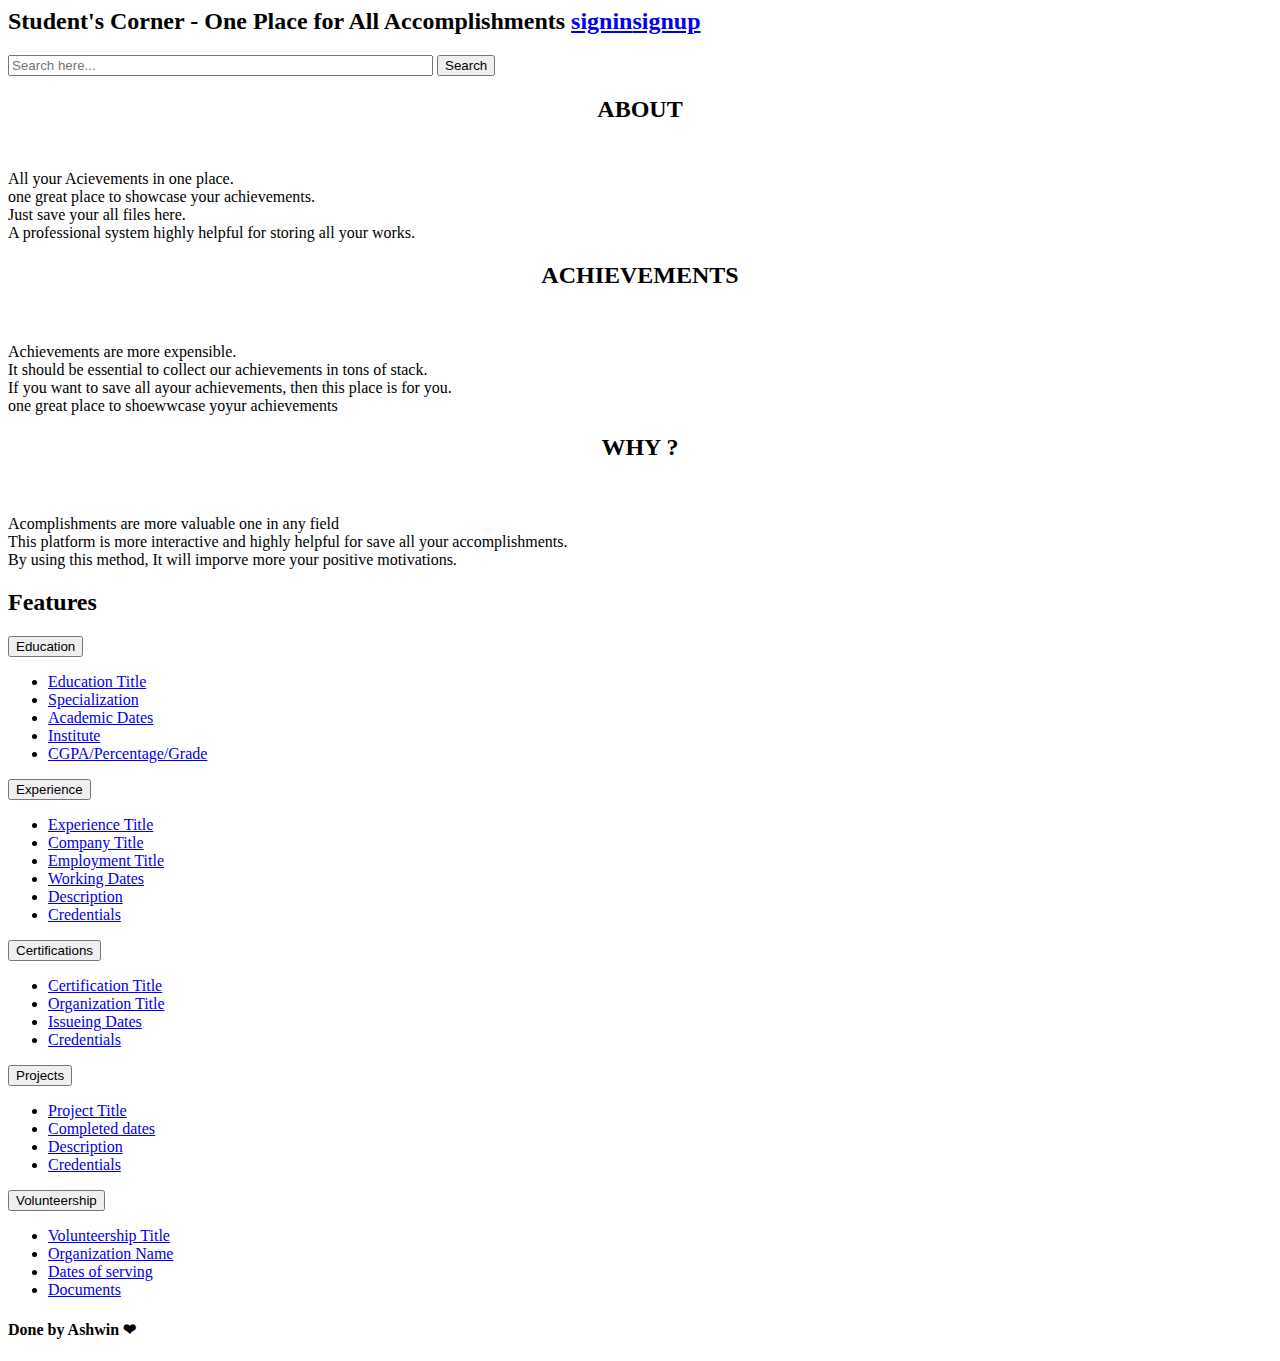
==== templates/index.html @ 79c6f93e "Add files via upload" ====
<html>
<head>
	<link href="https://fonts.googleapis.com/css2?family=Courgette&display=swap" rel="stylesheet">
	<link href="{{ url_for('static', filename='style.css') }}" rel="stylesheet">
	<title>Student's Corner</title>
</head>
<body>
	<!--Header-->
	<div class="header">
		<h2>Student's Corner - One Place for All Accomplishments <a href="/login" class="link">signin</a><a href="/register" class="link2">signup</a></div></h2>
	</div>
	<!--Searching bar-->
	     <div class="head">
		<div class="search">
			<form action="/search" method="get">
			  <input type="search" id="search-bar" name="unname"  placeholder="Search here..." size=50> <input type="submit" id="search-icon" value="Search">
			</form>
	<!--containers-->
<div class="container">
			  <div class="about">
			  <h2><center><b>ABOUT</b></center><br></h2>
			  <p>All your Acievements in one place.<br> 
			  one great place to showcase your achievements.<br>Just save your all files here.<br>A professional system highly helpful for storing all your works.</p>
		  </div>
        <div class="achieve">
	   <h2><center><b>ACHIEVEMENTS</b></h2></center><br>
	   <p>Achievements are more expensible.<br> 
		It should be essential to collect our achievements in tons of stack.<br>If you want to save all ayour achievements, then this place is for you.<br> 
		one great place to shoewwcase yoyur achievements</p>
	</div><div class="how">
		<h2><center><b>WHY ?</b></center></h2><br>
		<p>Acomplishments are more valuable one in any field<br> 
		 This platform is more interactive and highly helpful for save all your accomplishments.<br> 
		By using this method, It will imporve more your positive motivations.</p>
	 </div></div>
	</div></div>

	<div class="sections">
		<div class="features"><h2>Features</h2></div>
		
			<div id="outer">
				<div class="inner">
					<button id="edudrop" >Education</button>
					<ul>
						<li><a href="#">Education Title</a></li>
						<li><a href="#">Specialization</a></li>
						<li><a href="#">Academic Dates</a></li>
						<li><a href="#">Institute </a></li>
						<li><a href="#">CGPA/Percentage/Grade</a></li>
					  </ul>
				</div>
				<div class="inner">
					<button id="expdrop" >Experience</button>
					<ul>
						<li><a href="#">Experience Title</a></li>
						<li><a href="#">Company Title</a></li>
						<li><a href="#">Employment Title</a></li>
						<li><a href="#">Working Dates </a></li>
						<li><a href="#">Description</a></li>
						<li><a href="#">Credentials</a></li>
					  </ul>
				</div>
				<div class="inner">
					<button id="cerdrop" >Certifications</button>
					<ul>
						<li><a href="#">Certification Title</a></li>
						<li><a href="#">Organization Title</a></li>
						<li><a href="#">Issueing Dates</a></li>
						<li><a href="#">Credentials </a></li>
					
					  </ul>
				</div>
				<div class="inner">
					<button id="prodrop" >Projects</button>
					<ul>
						<li><a href="#">Project Title</a></li>
						<li><a href="#">Completed dates</a></li>
						<li><a href="#">Description</a></li>
						<li><a href="#">Credentials</a></li>
						
					  </ul>
				</div>
				<div class="inner">
					<button id="voldrop" >Volunteership</button>
					<ul>
						<li><a href="#">Volunteership Title</a></li>
						<li><a href="#">Organization Name</a></li>
						<li><a href="#">Dates of serving</a></li>
						<li><a href="#">Documents</a></li>
					</ul>
				</div>
				
			</div> 
	</div>

<div class="foot">
		
		<h4>Done by Ashwin ❤</h4>
</div>








		
			  
		  
	
	
	



		
		 


</body>
		</html>
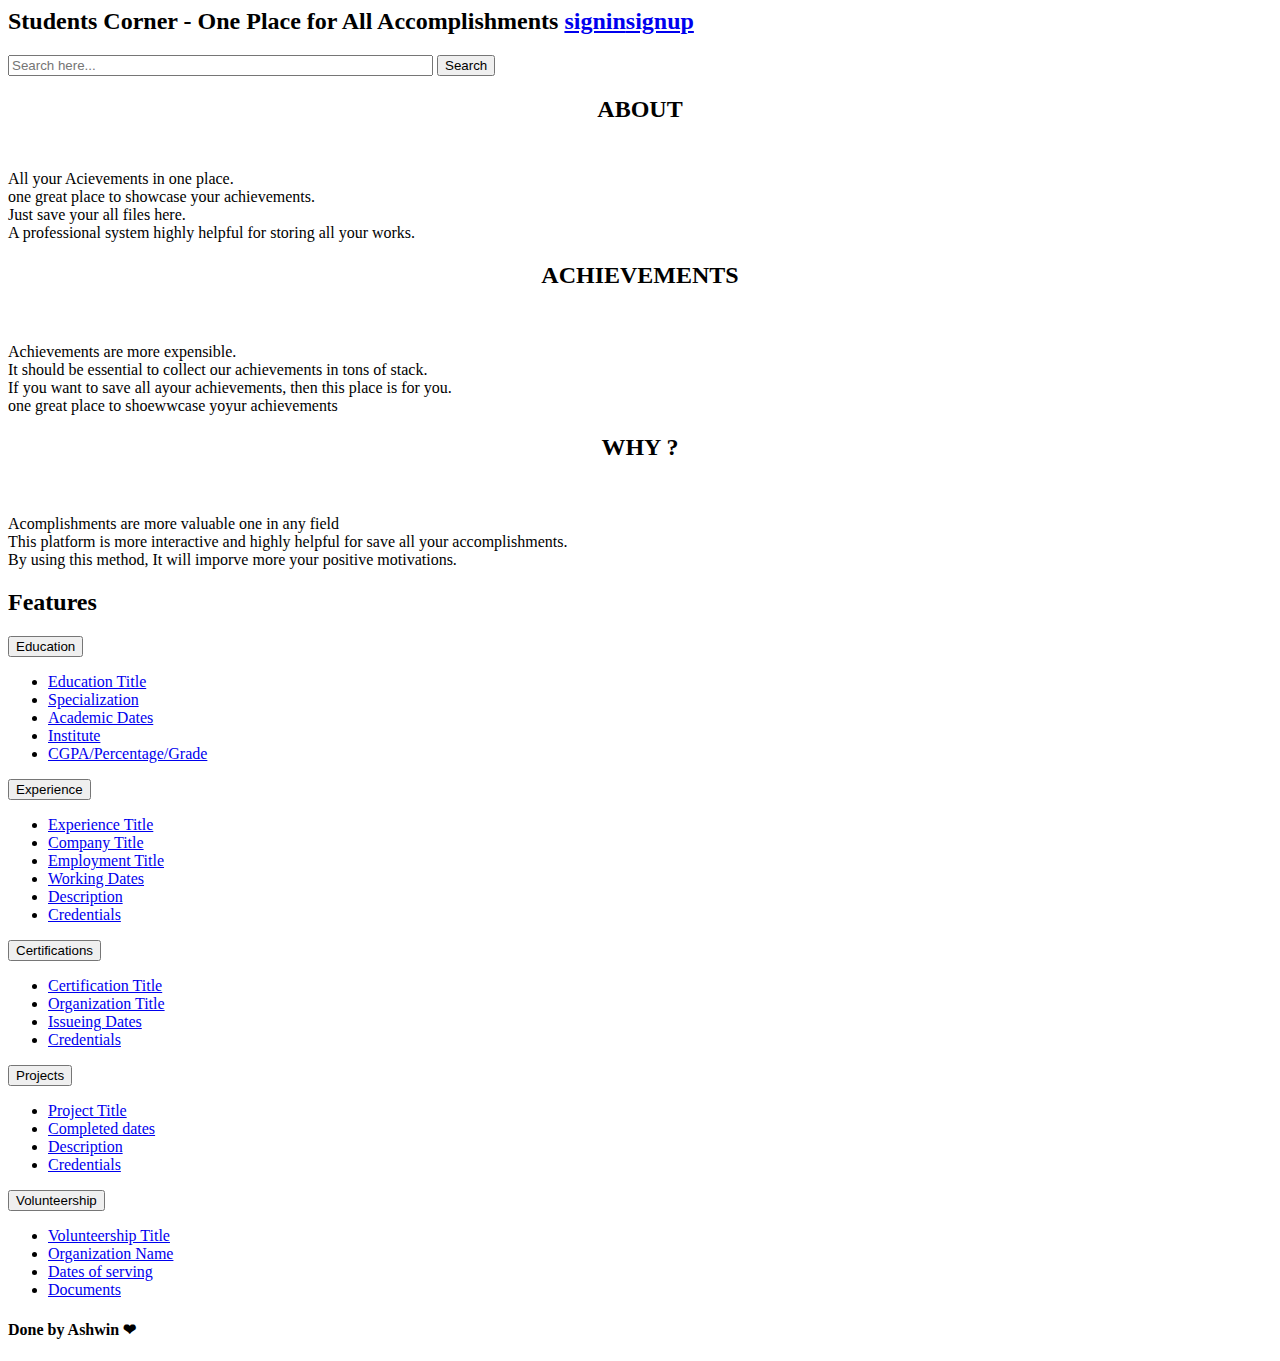
==== commit 7920cc6e: "Updated JSONs" ====
--- a/templates/index.html
+++ b/templates/index.html
@@ -1,122 +1,124 @@
-<html>
-<head>
-	<link href="https://fonts.googleapis.com/css2?family=Courgette&display=swap" rel="stylesheet">
-	<link href="{{ url_for('static', filename='style.css') }}" rel="stylesheet">
-	<title>Student's Corner</title>
-</head>
-<body>
-	<!--Header-->
-	<div class="header">
-		<h2>Student's Corner - One Place for All Accomplishments <a href="/login" class="link">signin</a><a href="/register" class="link2">signup</a></div></h2>
-	</div>
-	<!--Searching bar-->
-	     <div class="head">
-		<div class="search">
-			<form action="/search" method="get">
-			  <input type="search" id="search-bar" name="unname"  placeholder="Search here..." size=50> <input type="submit" id="search-icon" value="Search">
-			</form>
-	<!--containers-->
-<div class="container">
-			  <div class="about">
-			  <h2><center><b>ABOUT</b></center><br></h2>
-			  <p>All your Acievements in one place.<br> 
-			  one great place to showcase your achievements.<br>Just save your all files here.<br>A professional system highly helpful for storing all your works.</p>
-		  </div>
-        <div class="achieve">
-	   <h2><center><b>ACHIEVEMENTS</b></h2></center><br>
-	   <p>Achievements are more expensible.<br> 
-		It should be essential to collect our achievements in tons of stack.<br>If you want to save all ayour achievements, then this place is for you.<br> 
-		one great place to shoewwcase yoyur achievements</p>
-	</div><div class="how">
-		<h2><center><b>WHY ?</b></center></h2><br>
-		<p>Acomplishments are more valuable one in any field<br> 
-		 This platform is more interactive and highly helpful for save all your accomplishments.<br> 
-		By using this method, It will imporve more your positive motivations.</p>
-	 </div></div>
-	</div></div>
-
-	<div class="sections">
-		<div class="features"><h2>Features</h2></div>
-		
-			<div id="outer">
-				<div class="inner">
-					<button id="edudrop" >Education</button>
-					<ul>
-						<li><a href="#">Education Title</a></li>
-						<li><a href="#">Specialization</a></li>
-						<li><a href="#">Academic Dates</a></li>
-						<li><a href="#">Institute </a></li>
-						<li><a href="#">CGPA/Percentage/Grade</a></li>
-					  </ul>
-				</div>
-				<div class="inner">
-					<button id="expdrop" >Experience</button>
-					<ul>
-						<li><a href="#">Experience Title</a></li>
-						<li><a href="#">Company Title</a></li>
-						<li><a href="#">Employment Title</a></li>
-						<li><a href="#">Working Dates </a></li>
-						<li><a href="#">Description</a></li>
-						<li><a href="#">Credentials</a></li>
-					  </ul>
-				</div>
-				<div class="inner">
-					<button id="cerdrop" >Certifications</button>
-					<ul>
-						<li><a href="#">Certification Title</a></li>
-						<li><a href="#">Organization Title</a></li>
-						<li><a href="#">Issueing Dates</a></li>
-						<li><a href="#">Credentials </a></li>
-					
-					  </ul>
-				</div>
-				<div class="inner">
-					<button id="prodrop" >Projects</button>
-					<ul>
-						<li><a href="#">Project Title</a></li>
-						<li><a href="#">Completed dates</a></li>
-						<li><a href="#">Description</a></li>
-						<li><a href="#">Credentials</a></li>
-						
-					  </ul>
-				</div>
-				<div class="inner">
-					<button id="voldrop" >Volunteership</button>
-					<ul>
-						<li><a href="#">Volunteership Title</a></li>
-						<li><a href="#">Organization Name</a></li>
-						<li><a href="#">Dates of serving</a></li>
-						<li><a href="#">Documents</a></li>
-					</ul>
-				</div>
-				
-			</div> 
-	</div>
-
-<div class="foot">
-		
-		<h4>Done by Ashwin ❤</h4>
-</div>
-
-
-
-
-
-
-
-
-		
-			  
-		  
-	
-	
-	
-
-
-
-		
-		 
-
-
-</body>
-		</html>
+<html>
+<head>
+	<link href="https://fonts.googleapis.com/css2?family=Courgette&display=swap" rel="stylesheet">
+	<link href="{{ url_for('static', filename='style.css') }}" rel="stylesheet">
+	
+	<link rel="shortcut icon" href="/static/images/Favicon.png">
+	<title>Students Corner</title> 
+</head>
+<body>
+	<!--Header-->
+	<div class="header">
+		<h2>Students Corner - One Place for All Accomplishments <a href="/login" class="link">signin</a><a href="/register" class="link2">signup</a></div></h2>
+	</div>
+	<!--Searching bar-->
+	     <div class="head">
+		<div class="search">
+			<form action="/search" method="get">
+			  <input type="search" id="search-bar" name="unname"  placeholder="Search here..." size=50> <input type="submit" id="search-icon" value="Search">
+			</form>
+	<!--containers-->
+<div class="container">
+			  <div class="about">
+			  <h2><center><b>ABOUT</b></center><br></h2>
+			  <p>All your Acievements in one place.<br> 
+			  one great place to showcase your achievements.<br>Just save your all files here.<br>A professional system highly helpful for storing all your works.</p>
+		  </div>
+        <div class="achieve">
+	   <h2><center><b>ACHIEVEMENTS</b></h2></center><br>
+	   <p>Achievements are more expensible.<br> 
+		It should be essential to collect our achievements in tons of stack.<br>If you want to save all ayour achievements, then this place is for you.<br> 
+		one great place to shoewwcase yoyur achievements</p>
+	</div><div class="how">
+		<h2><center><b>WHY ?</b></center></h2><br>
+		<p>Acomplishments are more valuable one in any field<br> 
+		 This platform is more interactive and highly helpful for save all your accomplishments.<br> 
+		By using this method, It will imporve more your positive motivations.</p>
+	 </div></div>
+	</div></div>
+
+	<div class="sections">
+		<div class="features"><h2>Features</h2></div>
+		
+			<div id="outer">
+				<div class="inner">
+					<button id="edudrop" >Education</button>
+					<ul>
+						<li><a href="#">Education Title</a></li>
+						<li><a href="#">Specialization</a></li>
+						<li><a href="#">Academic Dates</a></li>
+						<li><a href="#">Institute </a></li>
+						<li><a href="#">CGPA/Percentage/Grade</a></li>
+					  </ul>
+				</div>
+				<div class="inner">
+					<button id="expdrop" >Experience</button>
+					<ul>
+						<li><a href="#">Experience Title</a></li>
+						<li><a href="#">Company Title</a></li>
+						<li><a href="#">Employment Title</a></li>
+						<li><a href="#">Working Dates </a></li>
+						<li><a href="#">Description</a></li>
+						<li><a href="#">Credentials</a></li>
+					  </ul>
+				</div>
+				<div class="inner">
+					<button id="cerdrop" >Certifications</button>
+					<ul>
+						<li><a href="#">Certification Title</a></li>
+						<li><a href="#">Organization Title</a></li>
+						<li><a href="#">Issueing Dates</a></li>
+						<li><a href="#">Credentials </a></li>
+					
+					  </ul>
+				</div>
+				<div class="inner">
+					<button id="prodrop" >Projects</button>
+					<ul>
+						<li><a href="#">Project Title</a></li>
+						<li><a href="#">Completed dates</a></li>
+						<li><a href="#">Description</a></li>
+						<li><a href="#">Credentials</a></li>
+						
+					  </ul>
+				</div>
+				<div class="inner">
+					<button id="voldrop" >Volunteership</button>
+					<ul>
+						<li><a href="#">Volunteership Title</a></li>
+						<li><a href="#">Organization Name</a></li>
+						<li><a href="#">Dates of serving</a></li>
+						<li><a href="#">Documents</a></li>
+					</ul>
+				</div>
+				
+			</div> 
+	</div>
+
+<div class="foot">
+		
+		<h4>Done by Ashwin ❤</h4>
+</div>
+
+
+
+
+
+
+
+
+		
+			  
+		  
+	
+	
+	
+
+
+
+		
+		 
+
+
+</body>
+		</html>
